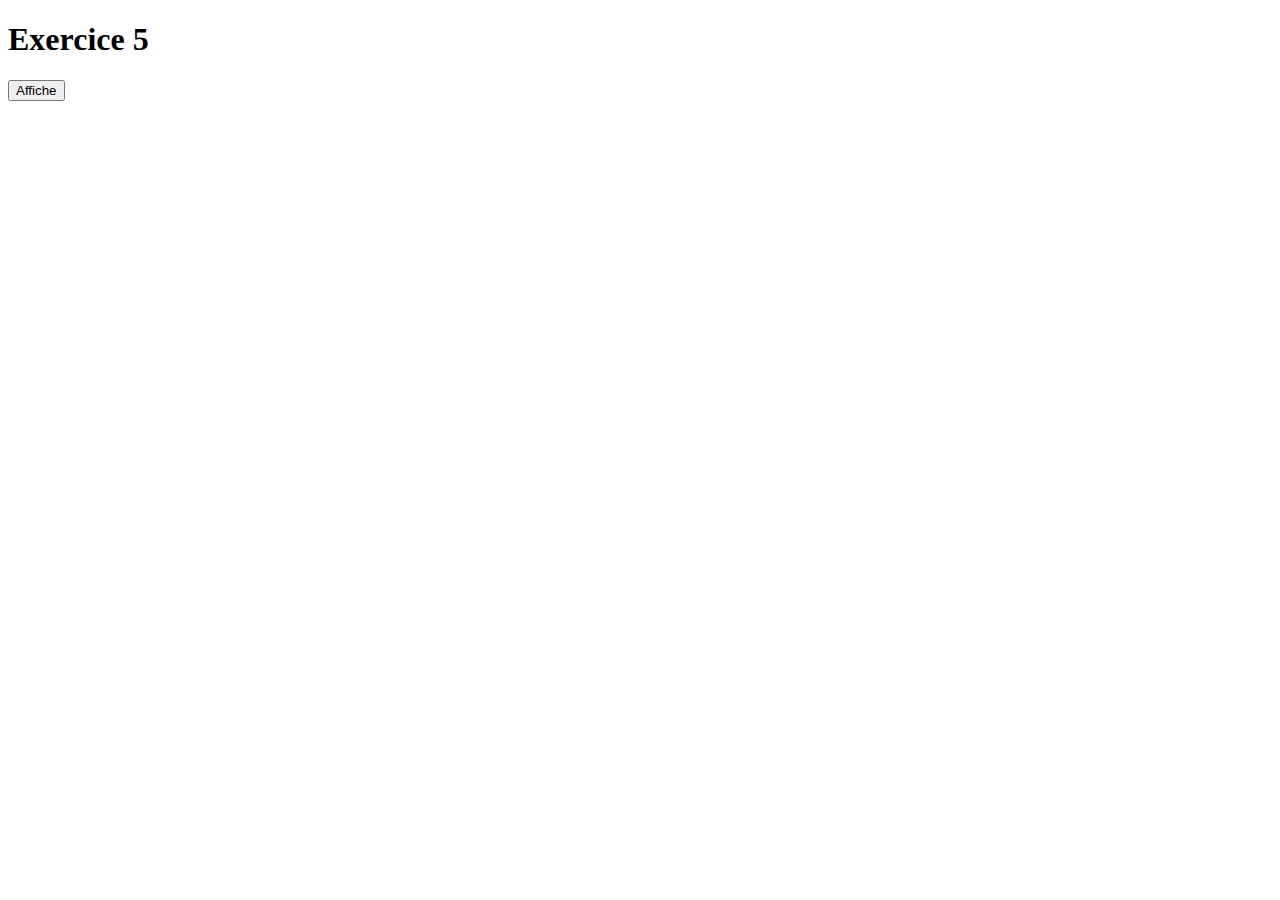
==== exercice5/exercice5.html @ 9638b9cf "4+5" ====
<!DOCTYPE html>
<html lang="en">

<head>
    <meta charset="UTF-8">
    <meta name="viewport" content="width=device-width, initial-scale=1.0">
    <meta http-equiv="X-UA-Compatible" content="ie=edge">
    <title>Les calculs mathématiques</title>
</head>

<body>
    <h1>Exercice 5</h1>
    <button id="boucle" onclick="boucle()">Affiche</button>
    <script type="text/javascript" src="exercice5.js"></script>


</body>

</html>
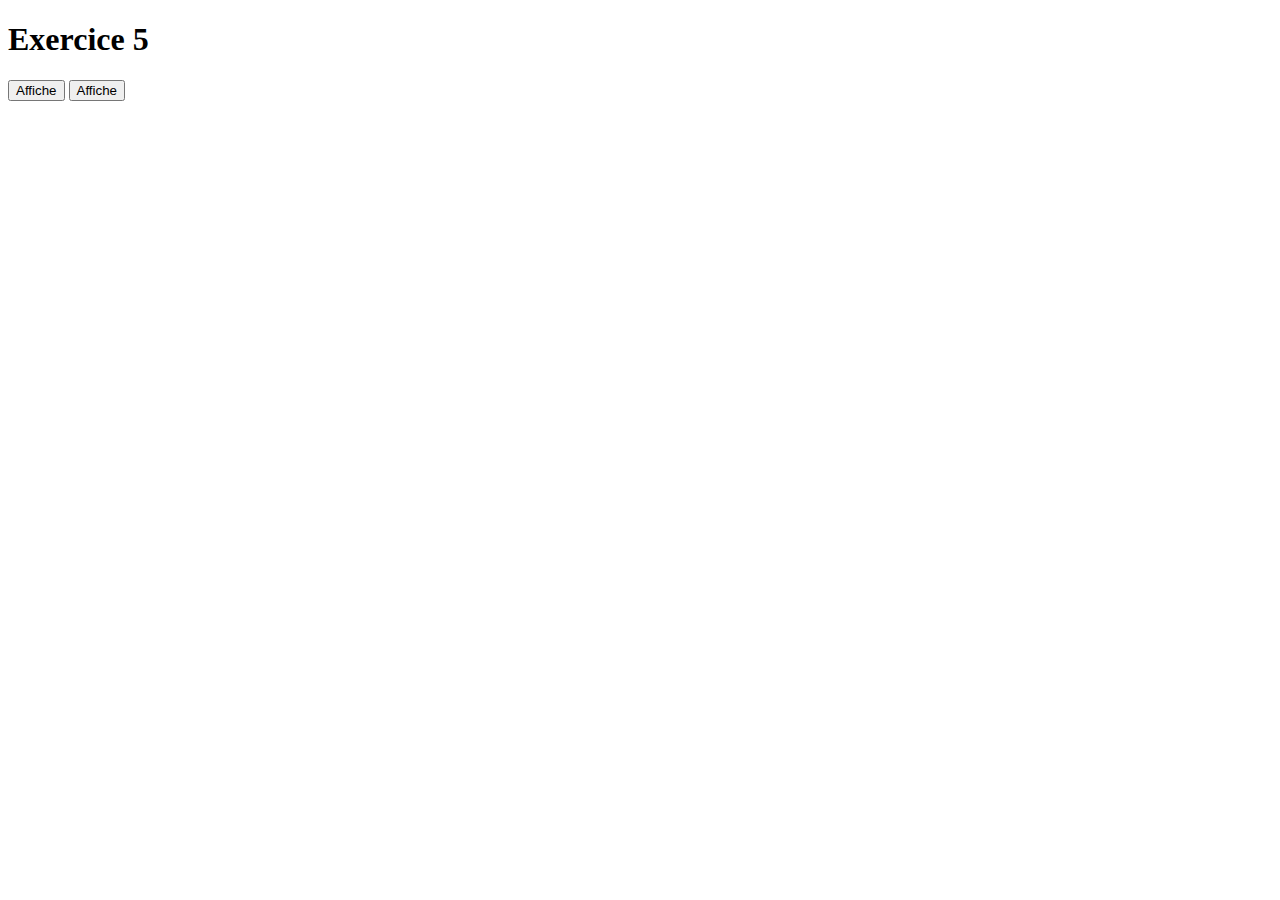
==== commit e7d8c58f: "5+6" ====
--- a/exercice5/exercice5.html
+++ b/exercice5/exercice5.html
@@ -11,6 +11,7 @@
 <body>
     <h1>Exercice 5</h1>
     <button id="boucle" onclick="boucle()">Affiche</button>
+    <button id="boucle" onclick="boucle2()">Affiche</button>
     <script type="text/javascript" src="exercice5.js"></script>
 
 
